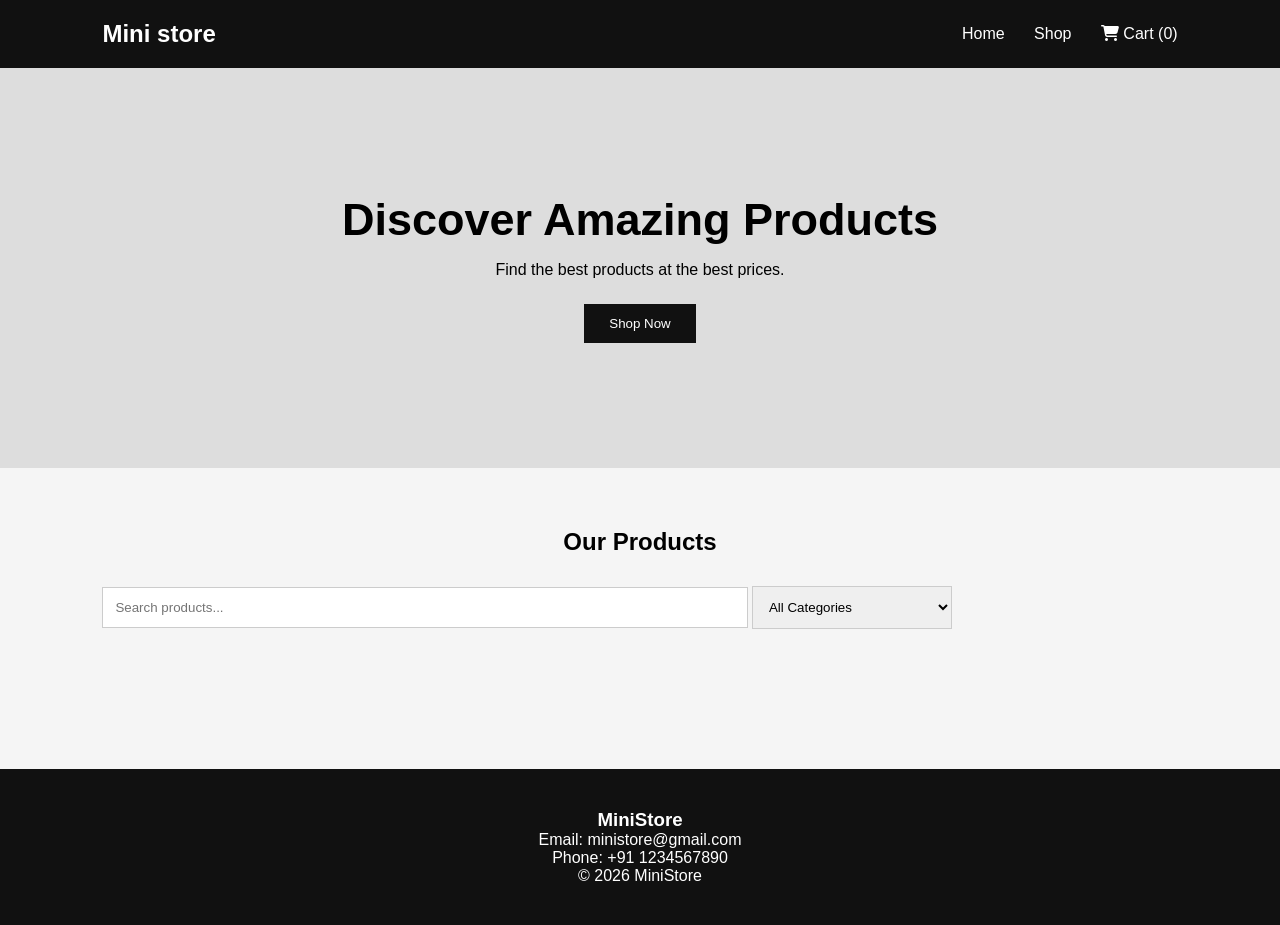
==== index.html @ 81554f58 "first commit" ====
<!DOCTYPE html>
<html lang="en">

<head>
    <meta charset="UTF-8">
    <meta name="viewport" content="width=device-width, initial-scale=1.0">
    <title>Products</title>
    <link rel="stylesheet" href="style.css">
    <link rel="stylesheet" href="https://cdnjs.cloudflare.com/ajax/libs/font-awesome/6.5.2/css/all.min.css">
</head>

<body>

    <nav>
        <h2>Mini store</h2>
        <div>
            <a href="#">Home</a>
            <a href="#products">Shop</a>
            <a href="#">
                <i class="fa-solid fa-cart-shopping"></i>
                Cart (<span id="cart-count">0</span>)
            </a>
        </div>
    </nav>

    <section class="hero">
        <div>
            <h1>Discover Amazing Products</h1>
            <p>Find the best products at the best prices.</p>
            <button onclick="scrollToProducts()">
                Shop Now
            </button>

        </div>
    </section>

    <section id="products">
        <h2>Our Products</h2>
        <input type="text" id="search" placeholder="Search products...">
        <select id="category">
            <option value="all">All Categories</option>
            <option value="men's clothing">Men's Clothing</option>
            <option value="women's clothing">Women's Clothing</option>
            <option value="jewelery">Jewelery</option>
            <option value="electronics">Electronics</option>
        </select>

        <div id="product-container"></div>

    </section>

    <footer>

        <h3>MiniStore</h3>
        <p>Email: ministore@gmail.com</p>
        <p>Phone: +91 1234567890</p>
        <p>© 2026 MiniStore</p>

    </footer>

    <script src="script.js"></script>

</body>

</html>
---- style.css ----
* {
    margin: 0;
    padding: 0;
    box-sizing: border-box;
}

body {
    font-family: Arial, sans-serif;
    background: #f5f5f5;
}



nav {
    background: #111;
    color: white;
    display: flex;
    justify-content: space-between;
    align-items: center;
    padding: 20px 8%;
}

nav a {
    color: white;
    text-decoration: none;
    margin-left: 25px;
}



.hero {
    min-height: 400px;
    display: flex;
    justify-content: center;
    align-items: center;
    text-align: center;
    background: #ddd;
}

.hero h1 {
    font-size: 45px;
    margin-bottom: 15px;
}

.hero p {
    margin-bottom: 25px;
}

button {
    background: #111;
    color: white;
    border: none;
    padding: 12px 25px;
    cursor: pointer;
}



#products {
    padding: 60px 8%;
}

#products h2 {
    text-align: center;
    margin-bottom: 30px;
}


#search,
#category {
    padding: 12px;
    margin-bottom: 30px;
    border: 1px solid #ccc;
}

#search {
    width: 60%;
}

#category {
    width: 200px;
}



#product-container {
    display: grid;
    grid-template-columns:
        repeat(auto-fit, minmax(220px, 1fr));
    gap: 25px;
}



.card {
    background: white;
    padding: 20px;
    border-radius: 10px;
    box-shadow: 0 4px 15px rgba(0,0,0,0.1);
    transition: 0.3s;
}

.card:hover {
    transform: translateY(-5px);
}



.card img {
    width: 100%;
    height: 220px;
    object-fit: contain;
    margin-bottom: 15px;
}


.card h3 {
    font-size: 17px;
    margin-bottom: 10px;
}

.price {
    font-size: 20px;
    font-weight: bold;

    margin: 10px 0;
}

.category {
    color: #777;
    font-size: 14px;
}


.rating {
    margin: 10px 0;
}

.rating i {
    color: #ffc107;
    margin-right: 5px;
}


footer {
    background: #111;
    color: white;
    text-align: center;
    padding: 40px;
    margin-top: 50px;
}

.quantity {
    display: flex;
    align-items: center;
    gap: 15px;
    margin-bottom: 15px;
}

.quantity button {
    width: 35px;
    height: 35px;
    padding: 0;
    font-size: 18px;
}

.quantity span {
    font-size: 18px;
    font-weight: bold;
}
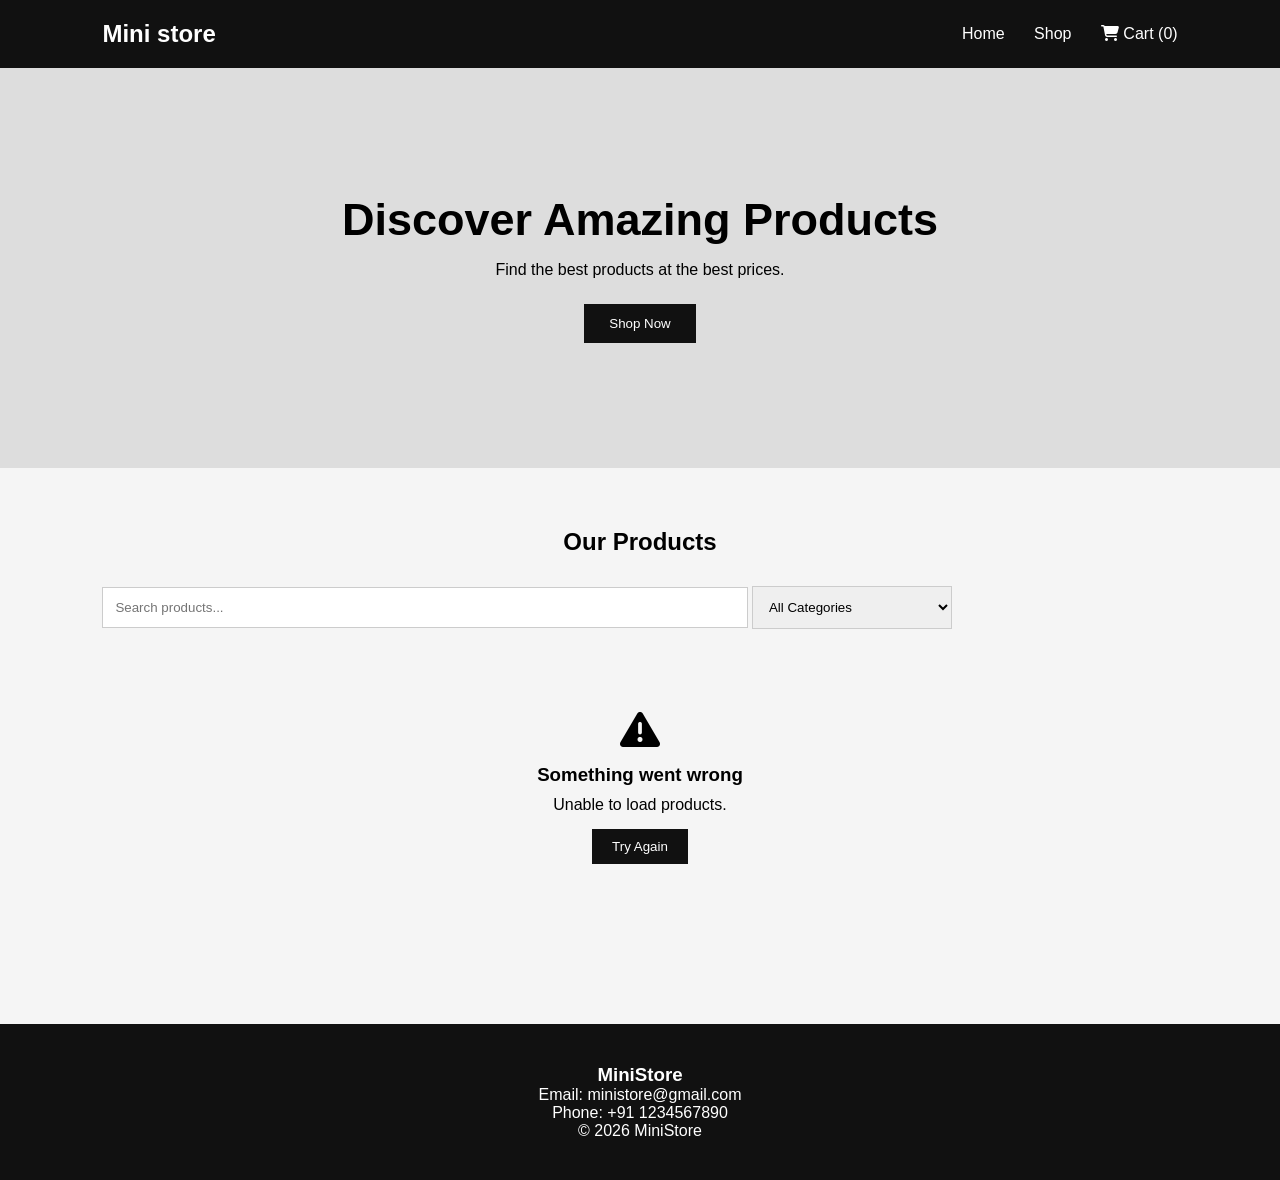
==== commit 29c66879: "first commit" ====
--- a/index.html
+++ b/index.html
@@ -16,7 +16,7 @@
         <div>
             <a href="#">Home</a>
             <a href="#products">Shop</a>
-            <a href="#">
+            <a href="cart.html" id="cart-btn">
                 <i class="fa-solid fa-cart-shopping"></i>
                 Cart (<span id="cart-count">0</span>)
             </a>
--- a/style.css
+++ b/style.css
@@ -10,7 +10,6 @@
 }
 
 
-
 nav {
     background: #111;
     color: white;
@@ -25,7 +24,6 @@
     text-decoration: none;
     margin-left: 25px;
 }
-
 
 
 .hero {
@@ -53,7 +51,6 @@
     padding: 12px 25px;
     cursor: pointer;
 }
-
 
 
 #products {
@@ -82,14 +79,12 @@
 }
 
 
-
 #product-container {
     display: grid;
     grid-template-columns:
         repeat(auto-fit, minmax(220px, 1fr));
     gap: 25px;
 }
-
 
 
 .card {
@@ -167,4 +162,205 @@
 .quantity span {
     font-size: 18px;
     font-weight: bold;
+}
+
+.loading,
+.message {
+    text-align: center;
+    padding: 50px;
+    width: 100%;
+}
+
+.loading {
+    font-size: 20px;
+}
+
+.message i {
+    font-size: 40px;
+    margin-bottom: 15px;
+}
+
+.message h3 {
+    margin-bottom: 10px;
+}
+
+.message button {
+    margin-top: 15px;
+    padding: 10px 20px;
+    background: #111;
+    color: white;
+    border: none;
+    cursor: pointer;
+}
+
+
+
+.cart-section {
+    padding: 60px 8%;
+    min-height: 600px;
+}
+
+.cart-section h1 {
+    text-align: center;
+    margin-bottom: 40px;
+}
+
+
+.cart-item {
+    display: flex;
+    gap: 30px;
+    background: white;
+    padding: 25px;
+    margin-bottom: 20px;
+    border-radius: 10px;
+    box-shadow: 0 4px 15px rgba(0, 0, 0, 0.08);
+}
+
+
+.cart-image {
+    width: 180px;
+    height: 180px;
+
+    display: flex;
+    justify-content: center;
+    align-items: center;
+}
+
+.cart-image img {
+    width: 100%;
+    height: 100%;
+
+    object-fit: contain;
+}
+
+
+.cart-details {
+    flex: 1;
+}
+
+.cart-details h3 {
+    margin-bottom: 10px;
+}
+
+.cart-details p {
+    margin: 8px 0;
+}
+
+.cart-price {
+    font-size: 20px;
+    font-weight: bold;
+}
+
+
+.cart-quantity {
+    display: flex;
+    align-items: center;
+    gap: 15px;
+    margin: 15px 0;
+}
+
+.cart-quantity button {
+    width: 35px;
+    height: 35px;
+    border: none;
+    background: #111;
+    color: white;
+    cursor: pointer;
+}
+
+.cart-quantity span {
+    font-size: 18px;
+    font-weight: bold;
+}
+
+
+
+.item-total {
+    font-size: 17px;
+}
+
+
+.remove-btn {
+    border: none;
+    background: #dc3545;
+    color: white;
+    padding: 9px 15px;
+    cursor: pointer;
+    border-radius: 5px;
+}
+
+.remove-btn:hover {
+    background: #bb2d3b;
+}
+
+
+.cart-summary {
+    background: white;
+    max-width: 450px;
+    margin-left: auto;
+    padding: 25px;
+    border-radius: 10px;
+    box-shadow: 0 4px 15px rgba(0, 0, 0, 0.08);
+}
+
+.cart-summary h2 {
+    margin-bottom: 20px;
+}
+
+
+.summary-row {
+    display: flex;
+    justify-content: space-between;
+    padding: 12px 0;
+    border-bottom: 1px solid #ddd;
+}
+
+.grand-total {
+    font-size: 20px;
+    font-weight: bold;
+}
+
+
+.checkout-btn {
+    width: 100%;
+    margin-top: 20px;
+    padding: 13px;
+    background: #111;
+    color: white;
+    border: none;
+    cursor: pointer;
+    font-size: 16px;
+}
+
+.checkout-btn:hover {
+    background: #333;
+}
+
+
+
+.empty-cart {
+    text-align: center;
+    padding: 80px 20px;
+}
+
+.empty-cart i {
+    font-size: 60px;
+    margin-bottom: 20px;
+}
+
+.empty-cart h2 {
+    margin-bottom: 10px;
+}
+
+.empty-cart p {
+    color: #666;
+    margin-bottom: 20px;
+}
+
+.empty-cart a {
+    display: inline-block;
+    padding: 12px 20px;
+    background: #111;
+    color: white;
+    text-decoration: none;
 }
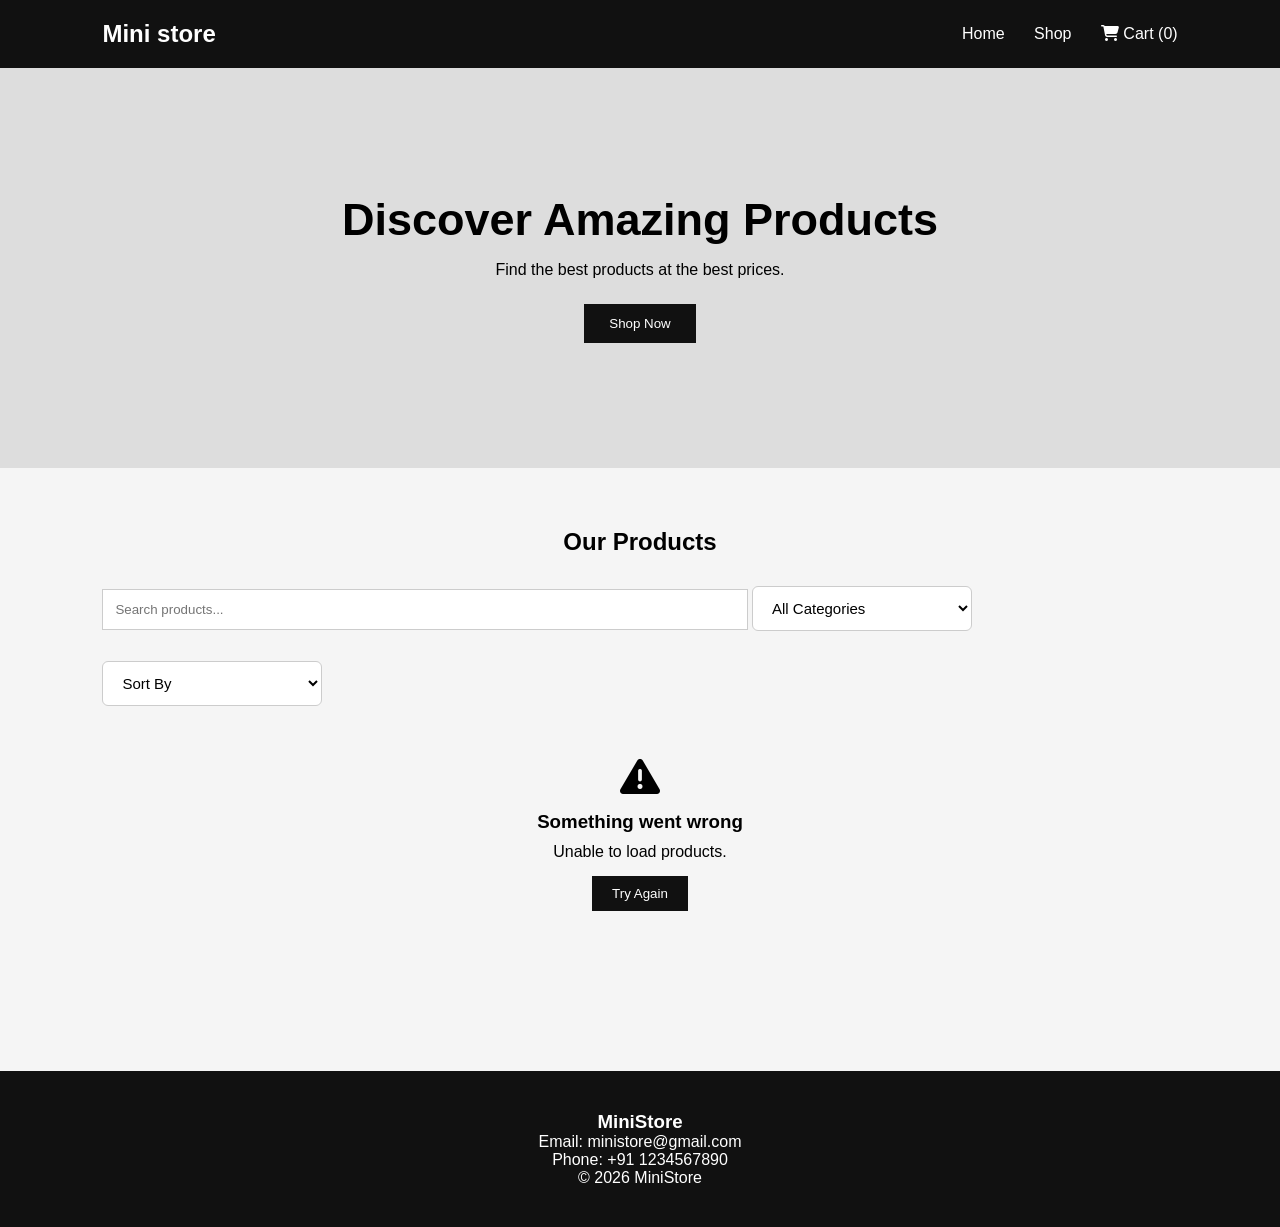
==== commit 6a38f2a5: "first commit" ====
--- a/index.html
+++ b/index.html
@@ -44,6 +44,14 @@
             <option value="jewelery">Jewelery</option>
             <option value="electronics">Electronics</option>
         </select>
+        <select id="sort">
+            <option value="default">Sort By</option>
+            <option value="price-high">Price: High to Low</option>
+            <option value="price-low">Price: Low to High</option>
+            <option value="name-az">Name: A to Z</option>
+            <option value="name-za">Name: Z to A</option>
+            <option value="rating">Rating: High to Low</option>
+        </select>
 
         <div id="product-container"></div>
 
--- a/style.css
+++ b/style.css
@@ -363,4 +363,58 @@
     background: #111;
     color: white;
     text-decoration: none;
+}
+
+
+#products {
+    padding: 60px 8%;
+}
+
+#products h2 {
+    text-align: center;
+    margin-bottom: 30px;
+}
+
+
+.filter-container {
+    display: flex;
+    justify-content: center;
+    align-items: center;
+    gap: 15px;
+    margin-bottom: 40px;
+    flex-wrap: wrap;
+}
+
+
+Search
+
+#search {
+    width: 300px;
+    padding: 12px 15px;
+    border: 1px solid #ccc;
+    border-radius: 6px;
+    font-size: 15px;
+    outline: none;
+}
+
+#search:focus {
+    border-color: #111;
+}
+
+
+#category,
+#sort {
+    width: 220px;
+    padding: 12px 15px;
+    border: 1px solid #ccc;
+    border-radius: 6px;
+    background-color: white;
+    font-size: 15px;
+    cursor: pointer;
+    outline: none;
+}
+
+#category:focus,
+#sort:focus {
+    border-color: #111;
 }
